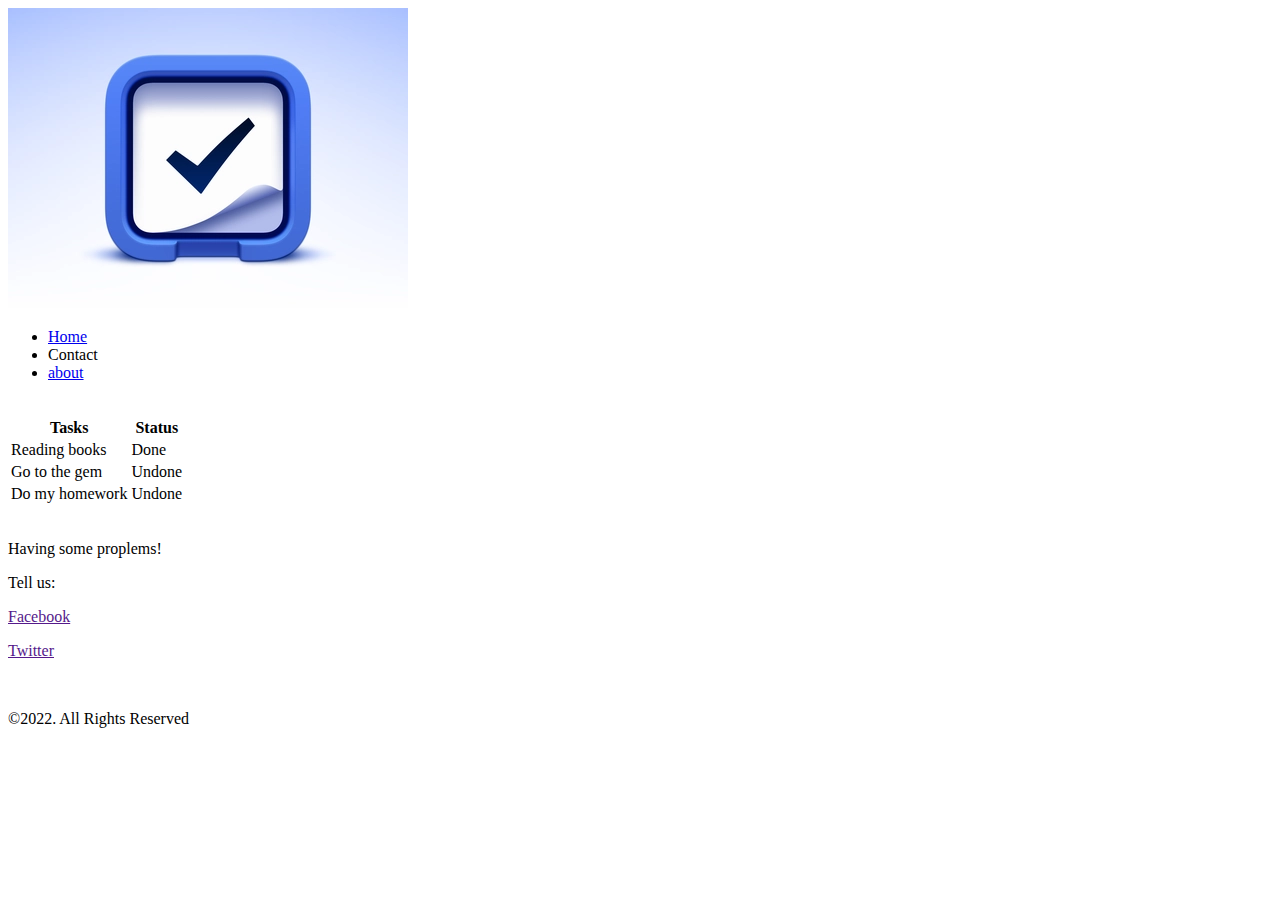
==== index.html @ 86ff5637 "todo" ====
<!DOCTYPE html>
<html lang="en">
<head>
    <meta charset="UTF-8">
    <meta http-equiv="X-UA-Compatible" content="IE=edge">
    <meta name="viewport" content="width=device-width, initial-scale=1.0">
    <title>Document</title>
</head>
<body>
    
<header>
    <section>
        <img src="./de475cb79969a810d45ba9b5d8cbf4a5.webp" alt="logo">
    </section>
    <nav>
        <ul> 
            <li><a href="./index.html">Home</a></li>
            <li>Contact</li>
            <li><a href="./about.html">about</a></li>
            
        </ul>
    </nav>
</header>
<br>
<main>
    <table>
        <tr>
          <th>Tasks</th>
          <th>Status</th>
        </tr>
        <tr>
          <td>Reading books</td>
          <td>Done</td>
        </tr>
        <tr>
          <td>Go to the gem</td>
          <td>Undone</td>
        </tr>
        <tr>
            <td>Do my homework</td>
            <td>Undone</td>
        </tr>
      </table>
</main>
<br>
<footer>
    <P>Having some proplems!</P>
    <p>Tell us:</p>
    <p><a href="">Facebook</a></p>
    <p><a href="">Twitter</a></p> <br>
    <section>
        <p> ©2022. All Rights Reserved</p>
    </section>
</footer>

</body>
</html>
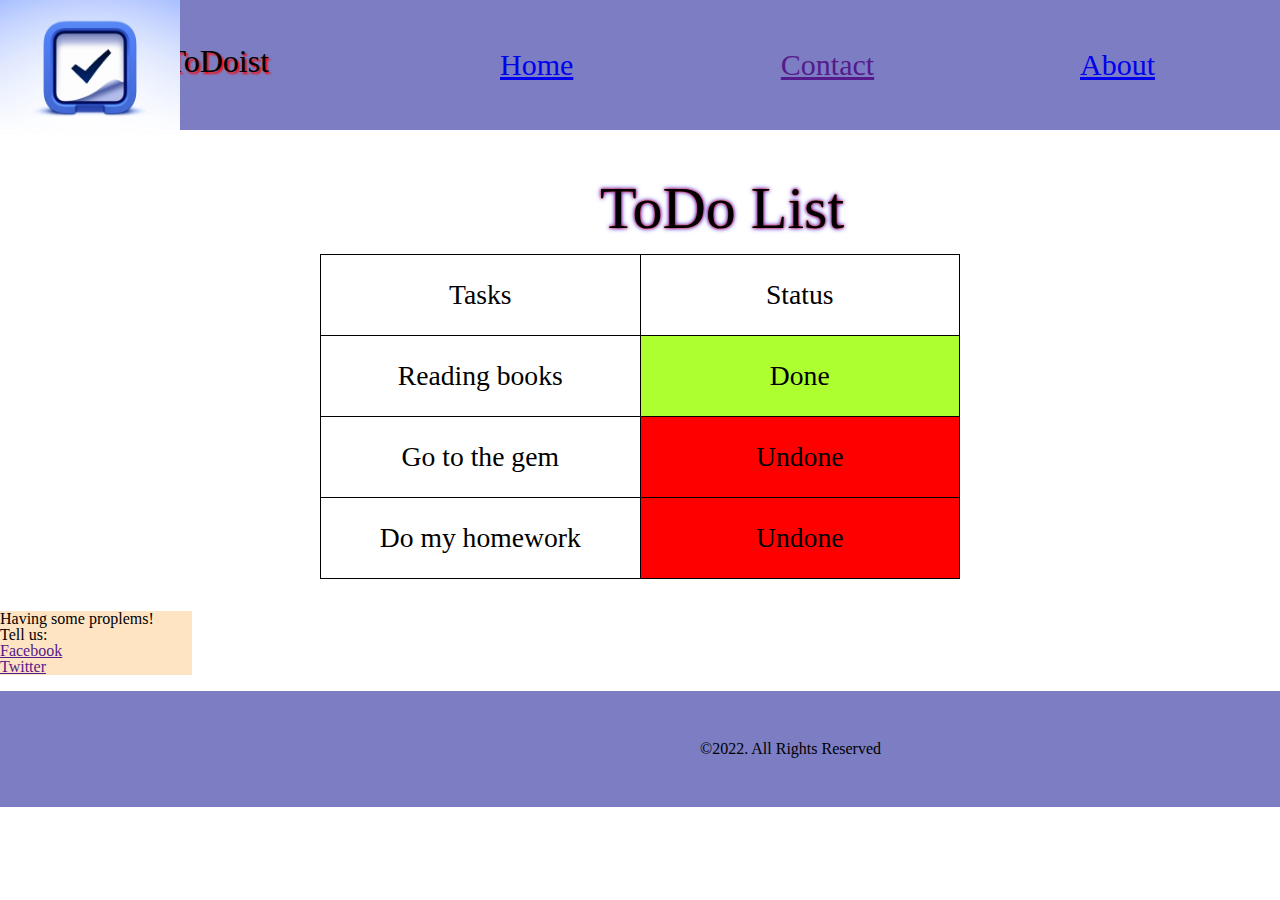
==== commit 7a286a7f: "style" ====
--- a/index.html
+++ b/index.html
@@ -5,51 +5,59 @@
     <meta http-equiv="X-UA-Compatible" content="IE=edge">
     <meta name="viewport" content="width=device-width, initial-scale=1.0">
     <title>Document</title>
+    
+<link rel="stylesheet" href="./reset.css">
+<link rel="stylesheet" href="./index.css">
+
 </head>
+
+
 <body>
     
 <header>
-    <section>
-        <img src="./de475cb79969a810d45ba9b5d8cbf4a5.webp" alt="logo">
-    </section>
-    <nav>
-        <ul> 
-            <li><a href="./index.html">Home</a></li>
-            <li>Contact</li>
-            <li><a href="./about.html">about</a></li>
-            
-        </ul>
-    </nav>
+    
+    <nav id="nav1">
+        <p id="p1">ToDoist</p>
+        <img id="img1" src="./de475cb79969a810d45ba9b5d8cbf4a5.webp" alt="logo">
+<p id="par1"><a href="./index.html">Home</a> <a href="">Contact</a> <a href="./about.html">About</a></p>
+
+</nav>
+
 </header>
-<br>
+
+<br><br><br>
 <main>
-    <table>
+    
+    <h id="h1">ToDo List</h> <br><br>
+    <table id="t1">
         <tr>
           <th>Tasks</th>
           <th>Status</th>
         </tr>
         <tr>
           <td>Reading books</td>
-          <td>Done</td>
+          <td id="s1">Done</td>
         </tr>
         <tr>
           <td>Go to the gem</td>
-          <td>Undone</td>
+          <td id="s2">Undone</td>
         </tr>
         <tr>
             <td>Do my homework</td>
-            <td>Undone</td>
+            <td id="s2">Undone</td>
         </tr>
       </table>
-</main>
-<br>
+      <br> <br>
+
+    </main>
+ 
 <footer>
-    <P>Having some proplems!</P>
-    <p>Tell us:</p>
-    <p><a href="">Facebook</a></p>
-    <p><a href="">Twitter</a></p> <br>
+    <P id="lp1">Having some proplems!</P>
+    <p id="lp1">Tell us:</p>
+    <p id="lp1"><a href="">Facebook </a></p>
+    <p id="lp1"><a href="">Twitter</a></p> <br>
     <section>
-        <p> ©2022. All Rights Reserved</p>
+        <p id="lp2"> ©2022. All Rights Reserved</p>
     </section>
 </footer>
 
--- a/index.css
+++ b/index.css
@@ -0,0 +1,55 @@
+
+#p1{
+    position: absolute;
+    font-size: 200%;
+    margin-left: 13%;
+    margin-top: 3.5%;
+    text-shadow: 2px 2px 2px red;
+}
+#img1{
+    position: absolute;
+    width: 180px; 
+}
+#par1 {
+    color: brown; 
+    background-color: rgb(124, 125, 194);
+    padding:50px 0px 50px 500px ;
+    word-spacing: 200px;
+    font-size:30px ;
+
+}
+#h1 {
+    text-shadow: 0 0 3px #ff0000 , 0 0 5px #0000ff;
+    font-size: 60px ;
+    margin-left: 600px;
+}
+#t1 , th, td ,tr{
+    border: 1px solid;
+    width: 50%;
+    margin-left: auto;
+    margin-right: auto;
+    border-collapse: collapse;
+    height: 80px;
+    text-align: center;
+    vertical-align: middle;
+    font-size: 120%;
+
+}
+
+#s1{
+    background-color: greenyellow;
+}
+#s2{
+    background-color: red;
+}
+
+#lp1{
+    background-color: bisque;
+    margin-right: 85%;
+}
+
+#lp2 {
+    
+    background-color:  rgb(124, 125, 194);
+    padding:50px 0px 50px 700px ;
+}
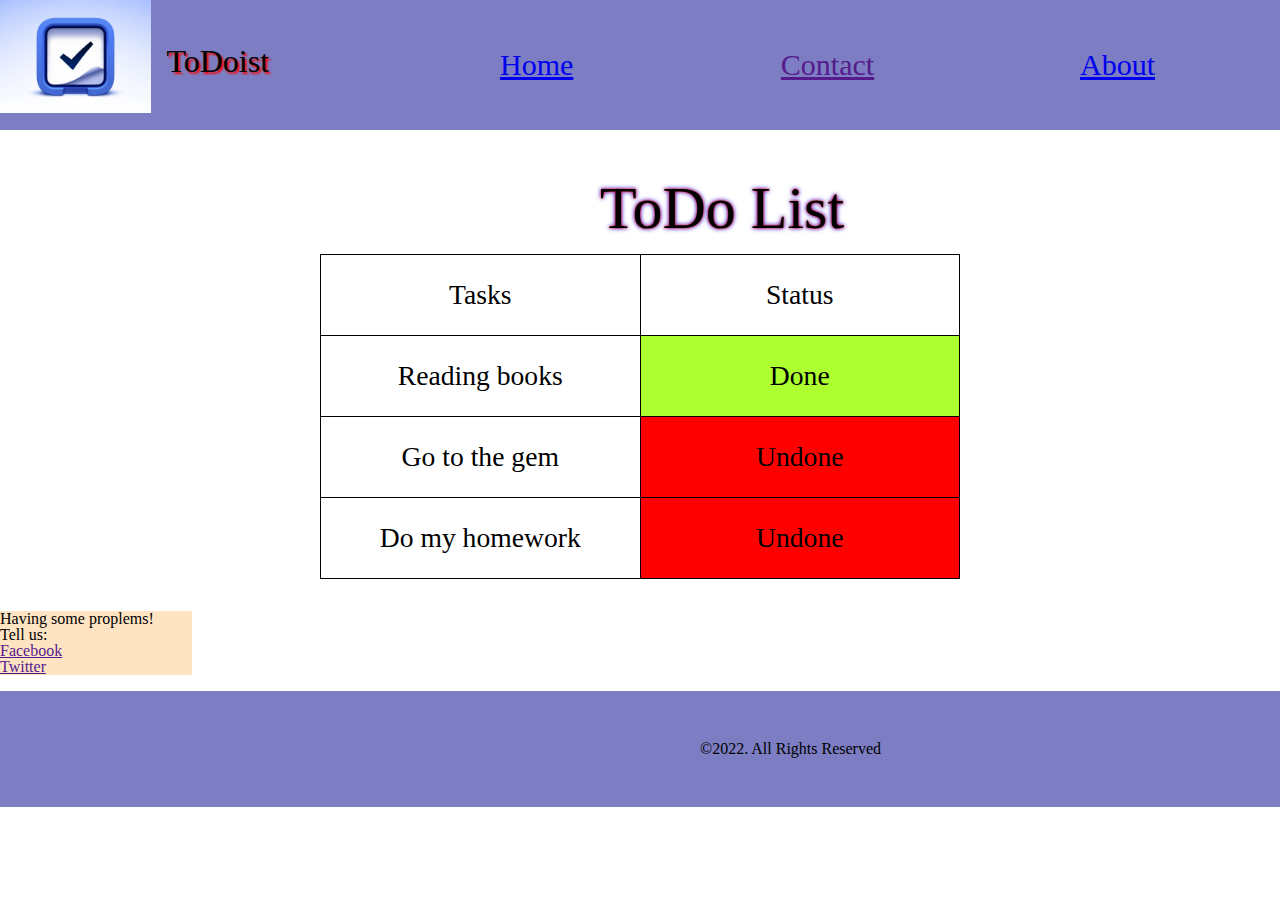
==== commit 0a0c7f4f: "new" ====
--- a/index.html
+++ b/index.html
@@ -14,11 +14,13 @@
 
 <body>
     
+<script src ="./app.js"></script>
+
 <header>
     
     <nav id="nav1">
+        <img id="img1" src="./de475cb79969a810d45ba9b5d8cbf4a5.webp" alt="logo">
         <p id="p1">ToDoist</p>
-        <img id="img1" src="./de475cb79969a810d45ba9b5d8cbf4a5.webp" alt="logo">
 <p id="par1"><a href="./index.html">Home</a> <a href="">Contact</a> <a href="./about.html">About</a></p>
 
 </nav>
--- a/index.css
+++ b/index.css
@@ -1,4 +1,6 @@
-
+body{
+    background-color: rgb(255, 255, 255);
+}
 #p1{
     position: absolute;
     font-size: 200%;
@@ -8,7 +10,7 @@
 }
 #img1{
     position: absolute;
-    width: 180px; 
+    width: 11.8%; 
 }
 #par1 {
     color: brown; 
